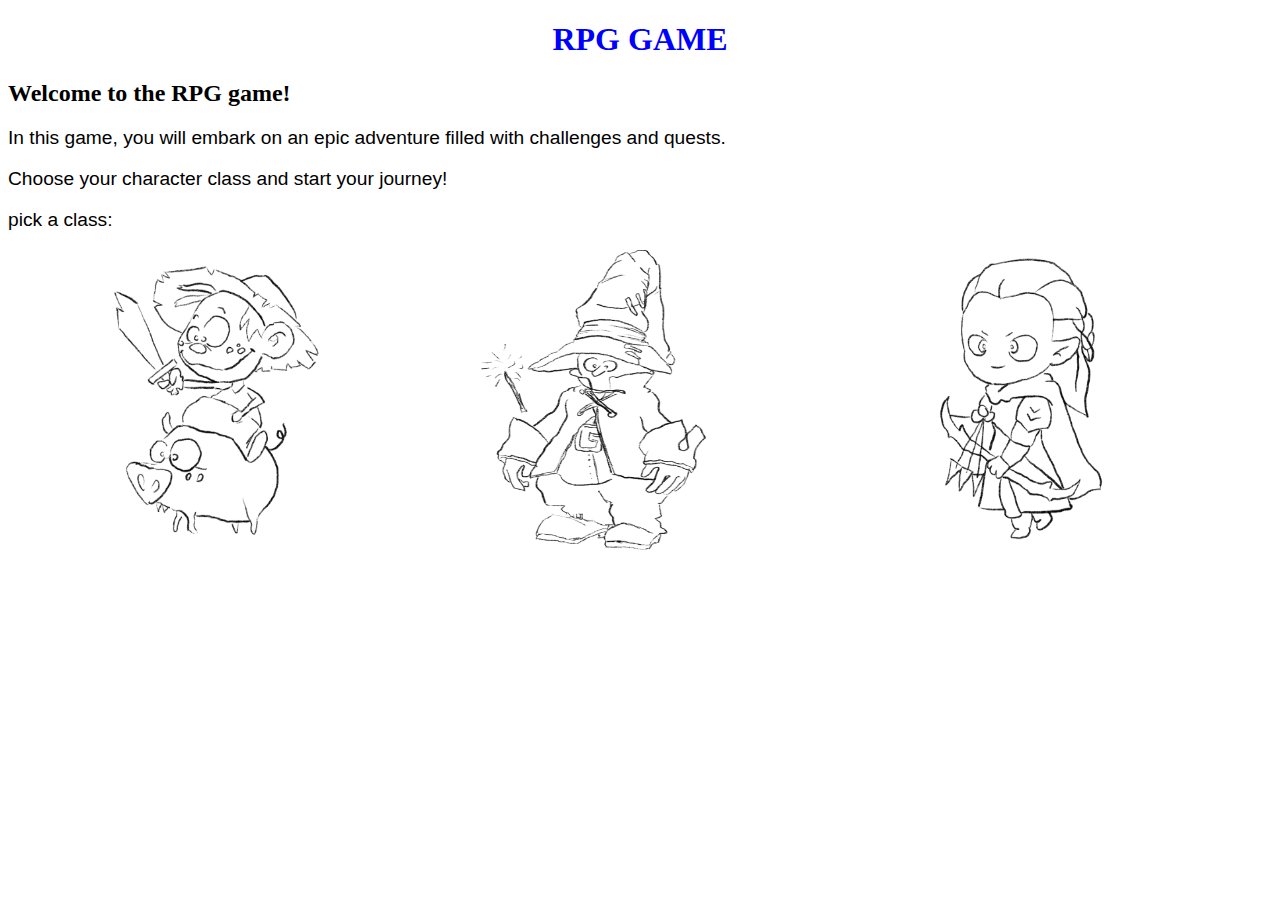
==== index.html @ e391cd56 "added archer png" ====
<!DOCTYPE html>
<html lang="en">

<head>
    <meta charset="UTF-8">
    <meta name="viewport" content="width=device-width, initial-scale=1.0">
    <title>RPG game</title>
    <link rel="stylesheet" href="styles.css">
</head>

<body>
    <h1>RPG GAME</h1>
    <section>
        <h2>Welcome to the RPG game!</h2>
        <p>In this game, you will embark on an epic adventure filled with challenges and quests.</p>
        <p>Choose your character class and start your journey!</p>
    <p>pick a class:</p>
    <div class="class-selection">
        <img id="class-image" src="warrior.png" alt="warrior image" height="300px" width="400px">
        <img id="class-image" src="mage.png" alt="mage image" height="300px" width="400px">
        <img id="class-image" src="archer.png" alt="archer image" height="300px" width="400px">
    </div>
    </section>


    
    <script src="script.js"></script>
</body>

</html>
---- styles.css ----
h1 {
    color: blue;
    font-size: 2em;
    text-align: center;
    font-family: Cambria, Cochin, Georgia, Times, 'Times New Roman', serif;
}

p {
    color: black;
    font-size: 1.2em;
    text-align: justify;
    font-family: Arial, Helvetica, sans-serif;
}
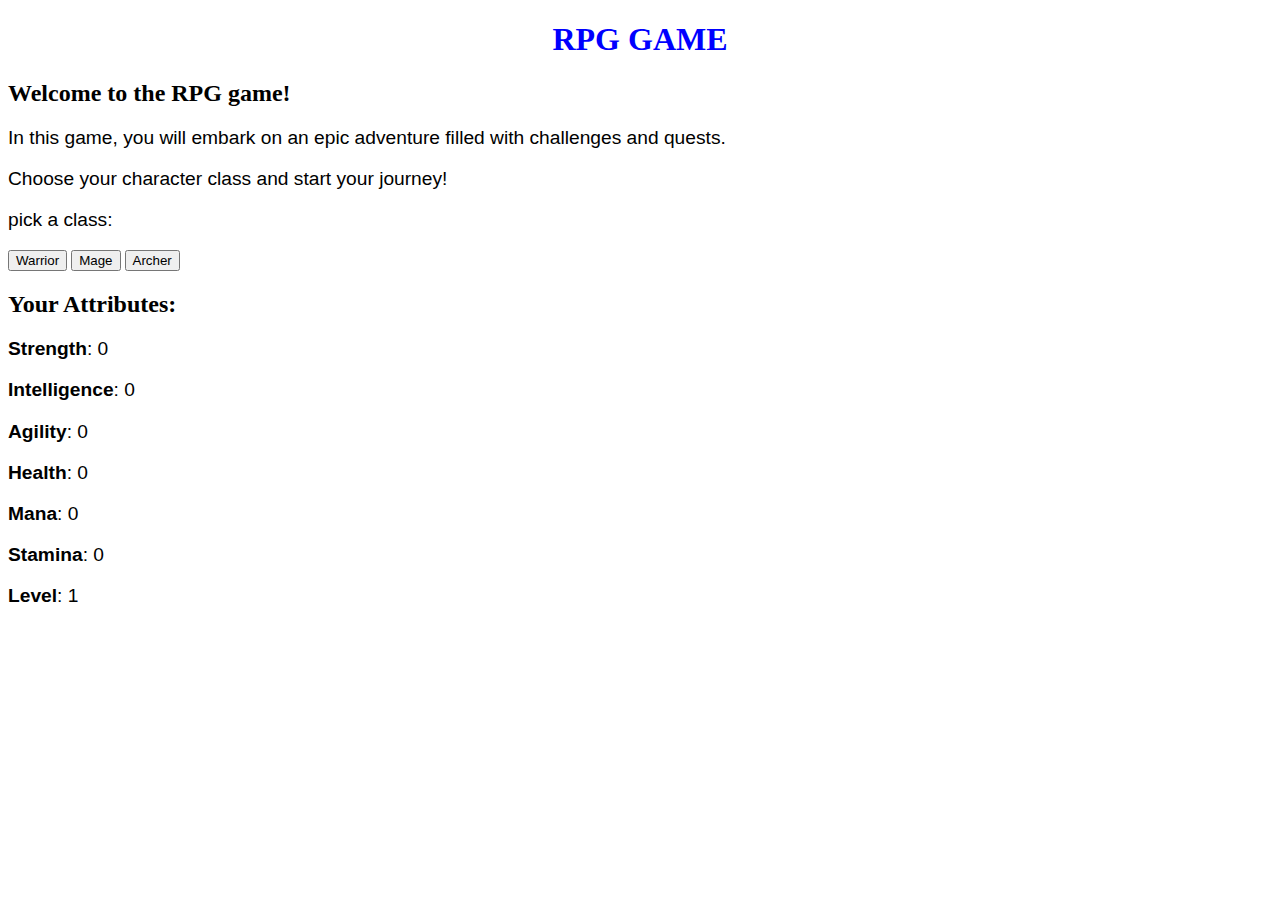
==== commit f13bbf87: "added buttons,atrributes" ====
--- a/index.html
+++ b/index.html
@@ -16,14 +16,21 @@
         <p>Choose your character class and start your journey!</p>
     <p>pick a class:</p>
     <div class="class-selection">
-        <img id="class-image" src="warrior.png" alt="warrior image" height="300px" width="400px">
-        <img id="class-image" src="mage.png" alt="mage image" height="300px" width="400px">
-        <img id="class-image" src="archer.png" alt="archer image" height="300px" width="400px">
+        <button class="class-button" id="warrior">Warrior</button>
+        <button class="class-button" id="mage">Mage</button>
+        <button class="class-button" id="archer">Archer</button>
     </div>
     </section>
-
-
-    
+    <div id="atributes">
+        <h2>Your Attributes:</h2>
+        <p id="strength"><strong>Strength</strong>: 0</p>
+        <p id="intelligence"><strong>Intelligence</strong>: 0</p>
+        <p id="agility"><strong>Agility</strong>: 0</p>
+        <p id="health"><strong>Health</strong>: 0</p>
+        <p id="mana"><strong>Mana</strong>: 0</p>
+        <p id="stamina"><strong>Stamina</strong>: 0</p>
+        <p id="level"><strong>Level</strong>: 1</p>
+    </div>
     <script src="script.js"></script>
 </body>
 
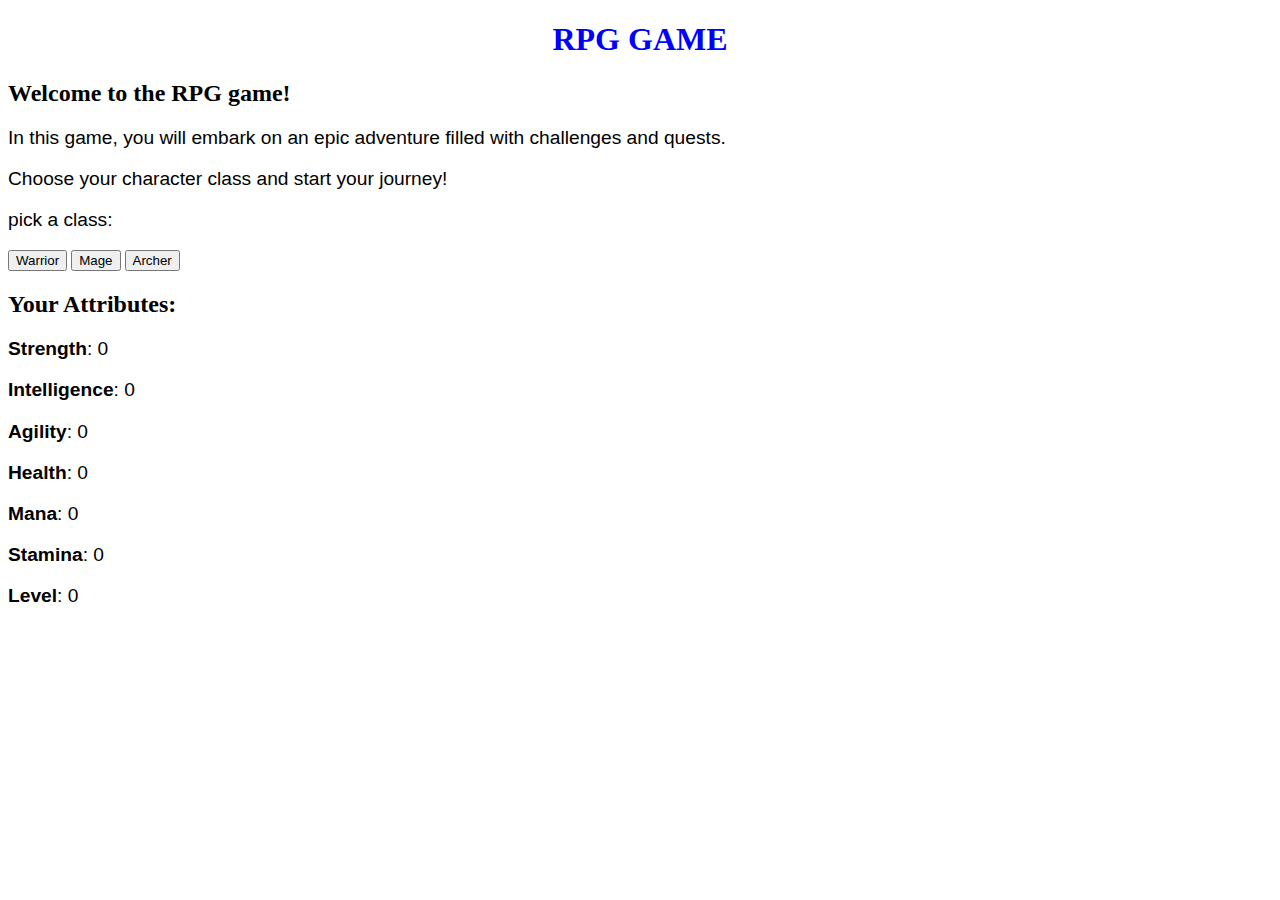
==== commit 49c8adc4: "updated level" ====
--- a/index.html
+++ b/index.html
@@ -29,7 +29,7 @@
         <p id="health"><strong>Health</strong>: 0</p>
         <p id="mana"><strong>Mana</strong>: 0</p>
         <p id="stamina"><strong>Stamina</strong>: 0</p>
-        <p id="level"><strong>Level</strong>: 1</p>
+        <p id="level"><strong>Level</strong>: 0</p>
     </div>
     <script src="script.js"></script>
 </body>
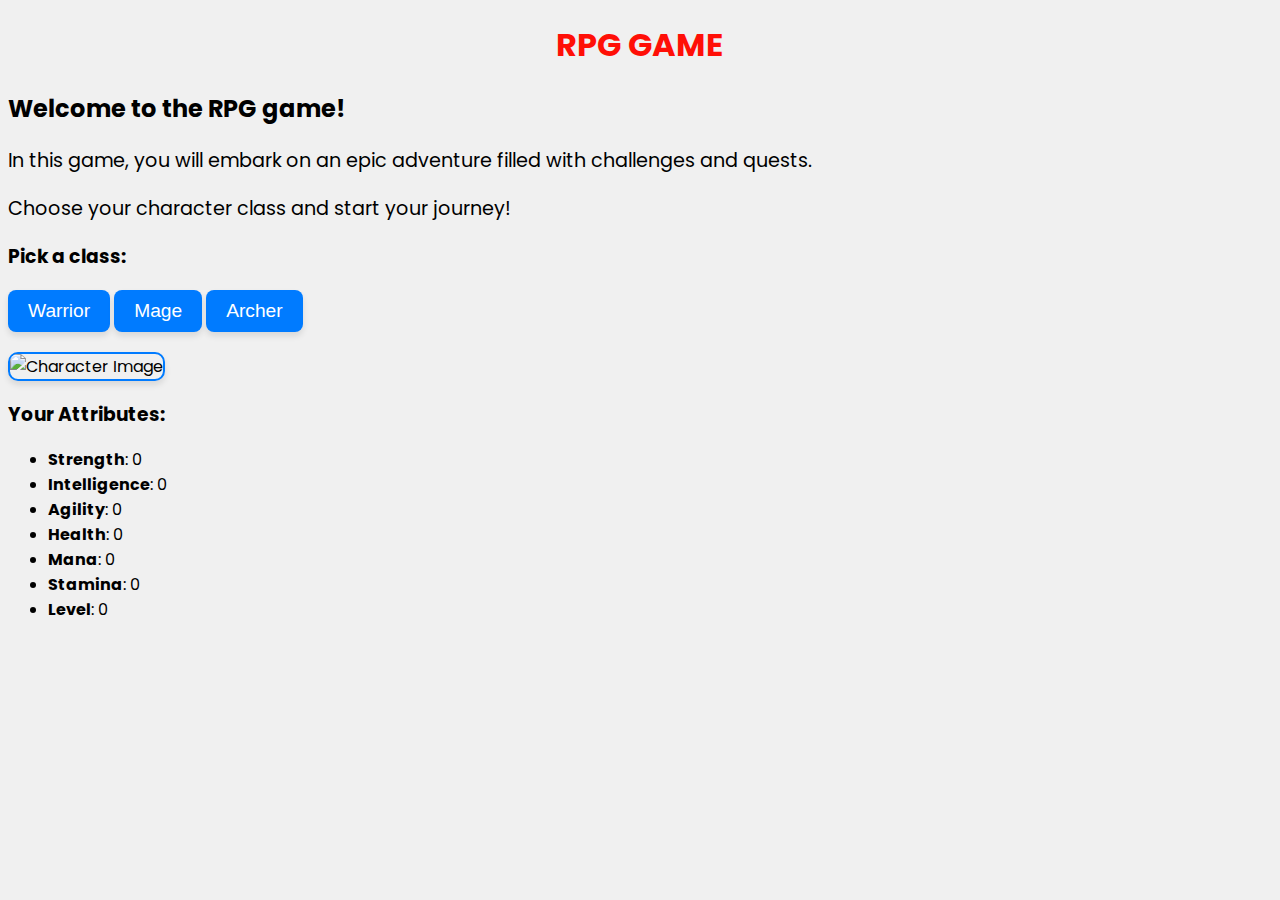
==== commit 20c2f664: "added stats, images and new style" ====
--- a/index.html
+++ b/index.html
@@ -5,33 +5,50 @@
     <meta charset="UTF-8">
     <meta name="viewport" content="width=device-width, initial-scale=1.0">
     <title>RPG game</title>
-    <link rel="stylesheet" href="styles.css">
+    <link rel="stylesheet" href="style.css">
+    <link href="https://fonts.googleapis.com/css2?family=Poppins:wght@400;700&display=swap" rel="stylesheet">
 </head>
 
 <body>
-    <h1>RPG GAME</h1>
-    <section>
-        <h2>Welcome to the RPG game!</h2>
-        <p>In this game, you will embark on an epic adventure filled with challenges and quests.</p>
-        <p>Choose your character class and start your journey!</p>
-    <p>pick a class:</p>
-    <div class="class-selection">
-        <button class="class-button" id="warrior">Warrior</button>
-        <button class="class-button" id="mage">Mage</button>
-        <button class="class-button" id="archer">Archer</button>
-    </div>
-    </section>
-    <div id="atributes">
-        <h2>Your Attributes:</h2>
-        <p id="strength"><strong>Strength</strong>: 0</p>
-        <p id="intelligence"><strong>Intelligence</strong>: 0</p>
-        <p id="agility"><strong>Agility</strong>: 0</p>
-        <p id="health"><strong>Health</strong>: 0</p>
-        <p id="mana"><strong>Mana</strong>: 0</p>
-        <p id="stamina"><strong>Stamina</strong>: 0</p>
-        <p id="level"><strong>Level</strong>: 0</p>
-    </div>
+    <header>
+        <h1>RPG GAME</h1>
+    </header>
+
+    <main>
+        
+        <section id="introduction">
+            <h2>Welcome to the RPG game!</h2>
+            <p>In this game, you will embark on an epic adventure filled with challenges and quests.</p>
+            <p>Choose your character class and start your journey!</p>
+        </section>
+
+        
+        <section id="class-selection">
+            <h3>Pick a class:</h3>
+            <div class="class-selection">
+                <button class="class-button" id="warrior">Warrior</button>
+                <button class="class-button" id="mage">Mage</button>
+                <button class="class-button" id="archer">Archer</button>
+            </div>
+            <div id="class-image">
+                <img id="character-image" src="" alt="Character Image" height="200" width="300">
+            </div>
+        </section>
+
+        
+        <section id="attributes">
+            <h3>Your Attributes:</h3>
+            <ul>
+                <li id="strength"><strong>Strength</strong>: 0</li>
+                <li id="intelligence"><strong>Intelligence</strong>: 0</li>
+                <li id="agility"><strong>Agility</strong>: 0</li>
+                <li id="health"><strong>Health</strong>: 0</li>
+                <li id="mana"><strong>Mana</strong>: 0</li>
+                <li id="stamina"><strong>Stamina</strong>: 0</li>
+                <li id="level"><strong>Level</strong>: 0</li>
+            </ul>
+        </section>
+    </main>
     <script src="script.js"></script>
 </body>
-
 </html>--- a/style.css
+++ b/style.css
@@ -0,0 +1,57 @@
+h1 {
+    color: rgb(255, 15, 7);
+    font-size: 2em;
+    text-align: center;
+}
+
+p {
+    font-size: 1.2em;
+}
+
+.attributes-title {
+    display: block; 
+    text-align: left; 
+    font-size: 1.5em; 
+    margin: 30px 0 0 15px;
+}
+
+body {
+    background-color: #f0f0f0;
+    font-family: 'Poppins', sans-serif;
+    font-size: 16px;
+}
+
+/* Štýly pre tlačidlá */
+.class-button {
+    background-color: #007bff; /* Modrá farba pozadia */
+    color: white; /* Biela farba textu */
+    font-size: 1.2em; /* Veľkosť textu */
+    padding: 10px 20px; /* Vnútorné odsadenie */
+    border: none; /* Odstránenie okrajov */
+    border-radius: 8px; /* Zaoblené rohy */
+    cursor: pointer; /* Zmena kurzora na ukazovateľ */
+    box-shadow: 0 4px 6px rgba(0, 0, 0, 0.1); /* Jemný tieň */
+    transition: all 0.3s ease; /* Plynulý prechod pri hover */
+}
+
+/* Efekt pri hover */
+.class-button:hover {
+    background-color: #0056b3; /* Tmavšia modrá pri hover */
+    box-shadow: 0 6px 8px rgba(0, 0, 0, 0.2); /* Zvýraznený tieň */
+}
+
+/* Efekt pri kliknutí */
+.class-button:active {
+    background-color: #003f7f; /* Ešte tmavšia modrá pri kliknutí */
+    box-shadow: 0 3px 4px rgba(0, 0, 0, 0.2); /* Znížený tieň */
+    transform: translateY(1px); /* Jemné stlačenie tlačidla */
+}
+
+
+
+#character-image {
+    margin-top: 20px;
+    border: 2px solid #007bff; /* Rámček okolo obrázka */
+    border-radius: 10px; /* Zaoblené rohy */
+    box-shadow: 0 4px 6px rgba(0, 0, 0, 0.1); /* Jemný tieň */
+}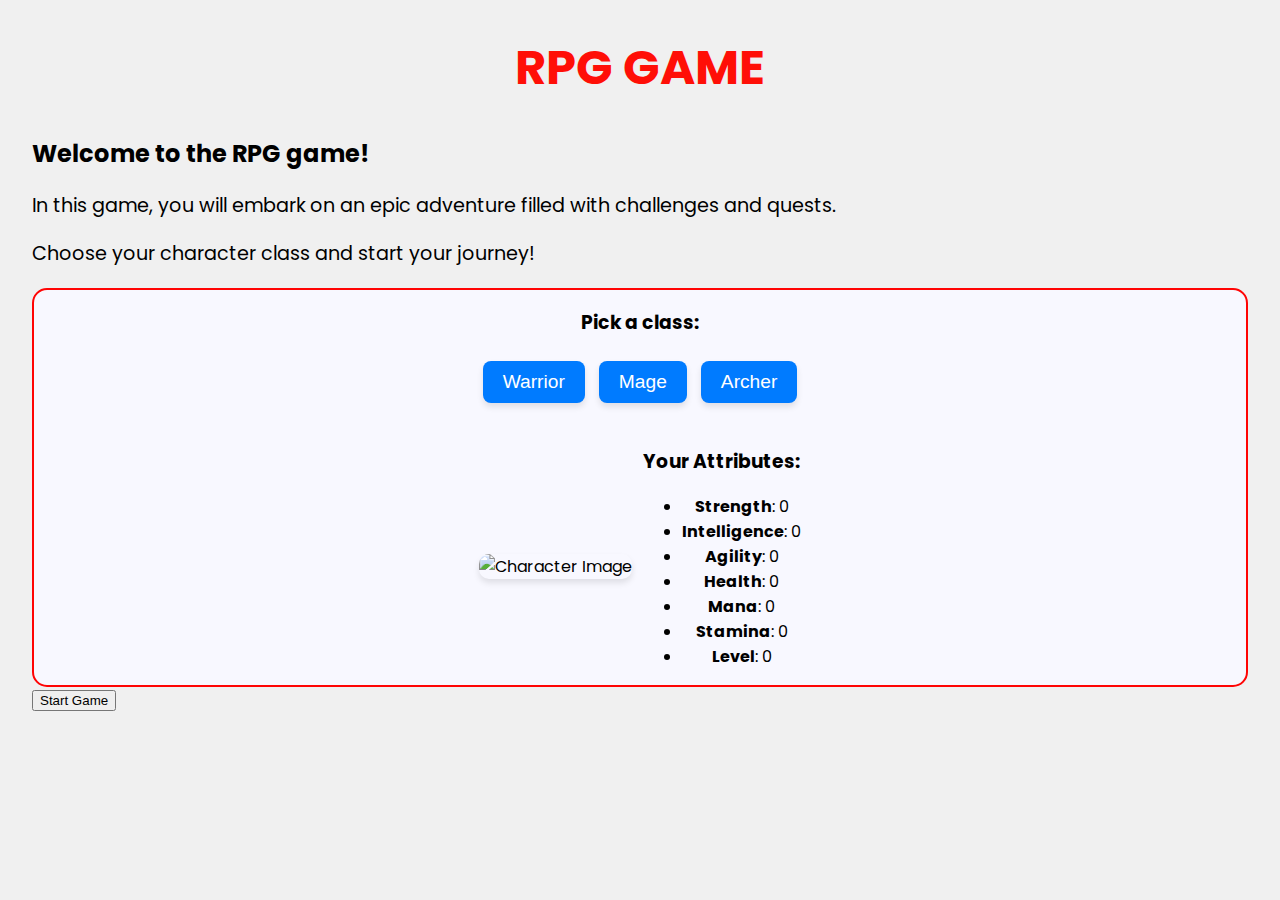
==== commit 4a6634ac: "Add Start Game button, lock class after selection, and center attributes with image" ====
--- a/index.html
+++ b/index.html
@@ -15,14 +15,14 @@
     </header>
 
     <main>
-        
+
         <section id="introduction">
             <h2>Welcome to the RPG game!</h2>
             <p>In this game, you will embark on an epic adventure filled with challenges and quests.</p>
             <p>Choose your character class and start your journey!</p>
         </section>
 
-        
+
         <section id="class-selection">
             <h3>Pick a class:</h3>
             <div class="class-selection">
@@ -30,25 +30,30 @@
                 <button class="class-button" id="mage">Mage</button>
                 <button class="class-button" id="archer">Archer</button>
             </div>
-            <div id="class-image">
-                <img id="character-image" src="" alt="Character Image" height="200" width="300">
+            <div id="class-display">
+                <div id="class-image">
+                    <img id="character-image" src="" alt="Character Image" height="200" width="300">
+                </div>
+                <div id="attributes">
+                    <h3>Your Attributes:</h3>
+                    <ul>
+                        <li id="strength"><strong>Strength</strong>: 0</li>
+                        <li id="intelligence"><strong>Intelligence</strong>: 0</li>
+                        <li id="agility"><strong>Agility</strong>: 0</li>
+                        <li id="health"><strong>Health</strong>: 0</li>
+                        <li id="mana"><strong>Mana</strong>: 0</li>
+                        <li id="stamina"><strong>Stamina</strong>: 0</li>
+                        <li id="level"><strong>Level</strong>: 0</li>
+                    </ul>
+                </div>
             </div>
         </section>
 
-        
-        <section id="attributes">
-            <h3>Your Attributes:</h3>
-            <ul>
-                <li id="strength"><strong>Strength</strong>: 0</li>
-                <li id="intelligence"><strong>Intelligence</strong>: 0</li>
-                <li id="agility"><strong>Agility</strong>: 0</li>
-                <li id="health"><strong>Health</strong>: 0</li>
-                <li id="mana"><strong>Mana</strong>: 0</li>
-                <li id="stamina"><strong>Stamina</strong>: 0</li>
-                <li id="level"><strong>Level</strong>: 0</li>
-            </ul>
-        </section>
+        <div>
+            <button id="start-game">Start Game</button>
+        </div>
     </main>
     <script src="script.js"></script>
 </body>
+
 </html>--- a/style.css
+++ b/style.css
@@ -1,6 +1,6 @@
 h1 {
     color: rgb(255, 15, 7);
-    font-size: 2em;
+    font-size: 3em;
     text-align: center;
 }
 
@@ -9,9 +9,9 @@
 }
 
 .attributes-title {
-    display: block; 
-    text-align: left; 
-    font-size: 1.5em; 
+    display: block;
+    text-align: left;
+    font-size: 1.5em;
     margin: 30px 0 0 15px;
 }
 
@@ -19,39 +19,58 @@
     background-color: #f0f0f0;
     font-family: 'Poppins', sans-serif;
     font-size: 16px;
+    padding-left: 24px;
+    padding-right: 24px;
 }
 
-/* Štýly pre tlačidlá */
+
 .class-button {
-    background-color: #007bff; /* Modrá farba pozadia */
-    color: white; /* Biela farba textu */
-    font-size: 1.2em; /* Veľkosť textu */
-    padding: 10px 20px; /* Vnútorné odsadenie */
-    border: none; /* Odstránenie okrajov */
-    border-radius: 8px; /* Zaoblené rohy */
-    cursor: pointer; /* Zmena kurzora na ukazovateľ */
-    box-shadow: 0 4px 6px rgba(0, 0, 0, 0.1); /* Jemný tieň */
-    transition: all 0.3s ease; /* Plynulý prechod pri hover */
+    background-color: #007bff;
+    color: white;
+    margin: 5px;
+    font-size: 1.2em;
+    padding: 10px 20px;
+    border: none;
+    border-radius: 8px;
+    cursor: pointer;
+    box-shadow: 0 4px 6px rgba(0, 0, 0, 0.1);
+    transition: all 0.3s ease;
 }
 
-/* Efekt pri hover */
+
 .class-button:hover {
-    background-color: #0056b3; /* Tmavšia modrá pri hover */
-    box-shadow: 0 6px 8px rgba(0, 0, 0, 0.2); /* Zvýraznený tieň */
+    background-color: #0056b3;
+    box-shadow: 0 6px 8px rgba(0, 0, 0, 0.2);
 }
 
-/* Efekt pri kliknutí */
+
 .class-button:active {
-    background-color: #003f7f; /* Ešte tmavšia modrá pri kliknutí */
-    box-shadow: 0 3px 4px rgba(0, 0, 0, 0.2); /* Znížený tieň */
-    transform: translateY(1px); /* Jemné stlačenie tlačidla */
+    background-color: #003f7f;
+    box-shadow: 0 3px 4px rgba(0, 0, 0, 0.2);
+    transform: translateY(1px);
 }
 
 
 
 #character-image {
     margin-top: 20px;
-    border: 2px solid #007bff; /* Rámček okolo obrázka */
-    border-radius: 10px; /* Zaoblené rohy */
-    box-shadow: 0 4px 6px rgba(0, 0, 0, 0.1); /* Jemný tieň */
+    border-radius: 10px;
+    box-shadow: 0 4px 6px rgba(0, 0, 0, 0.1);
+}
+
+#class-display {
+    display: flex;
+    align-items: center;
+    /* Vertikálne zarovná obsah na stred */
+    justify-content: center;
+    /* Horizontálne zarovná obsah na stred */
+    gap: 10px;
+    /* Zmenšená medzera medzi obrázkom a atribútmi */
+    margin-top: 20px;
+}
+#class-selection {
+    text-align: center;
+    border: #ff0404 solid 2px;
+    border-radius: 15px;
+    background-color: ghostwhite;
 }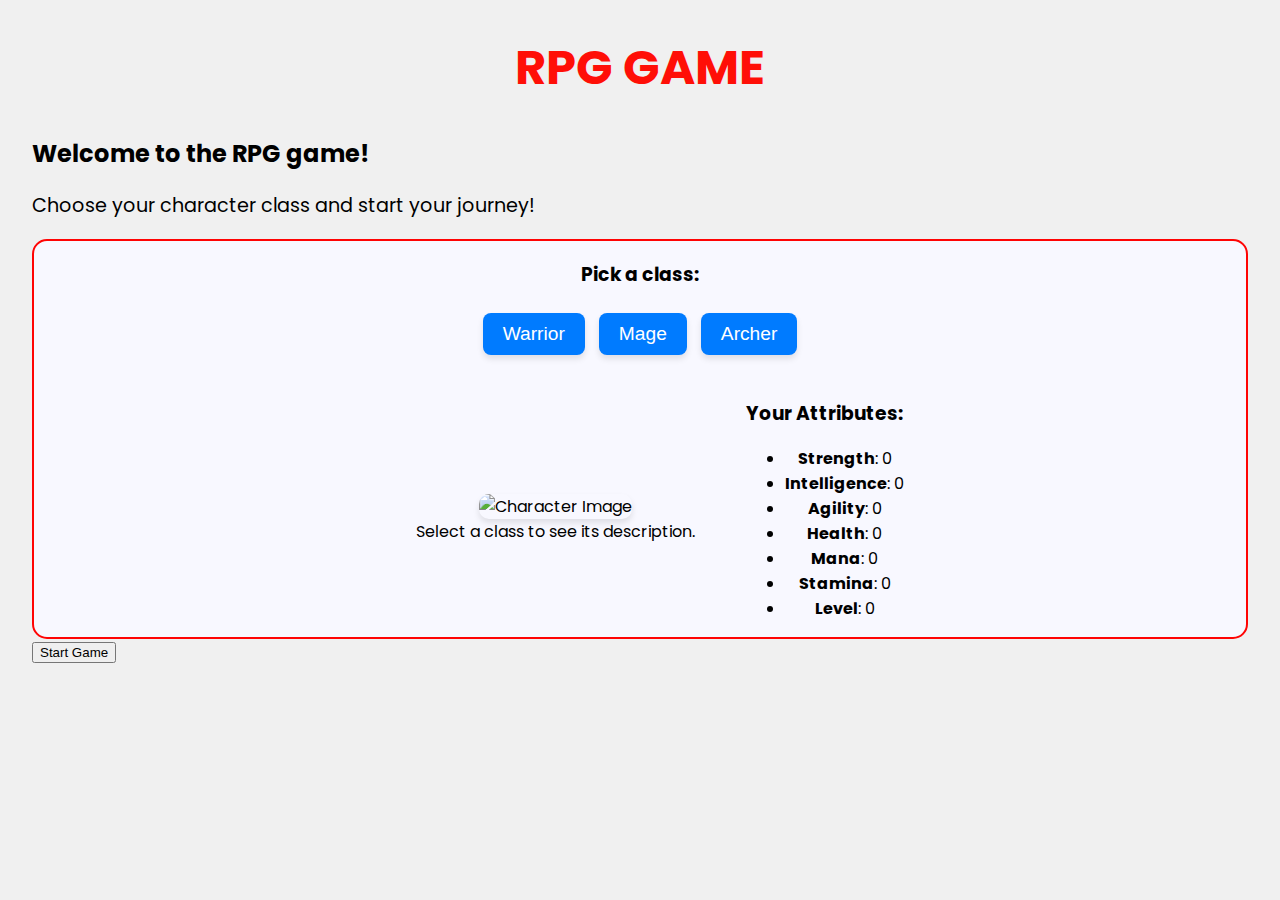
==== commit 6288fd9e: "replace non-semantic HTML elements with  few semantic ones" ====
--- a/index.html
+++ b/index.html
@@ -18,8 +18,10 @@
 
         <section id="introduction">
             <h2>Welcome to the RPG game!</h2>
-            <p>In this game, you will embark on an epic adventure filled with challenges and quests.</p>
-            <p>Choose your character class and start your journey!</p>
+            <aside>
+                
+                <p>Choose your character class and start your journey!</p>
+            </aside>
         </section>
 
 
@@ -31,9 +33,10 @@
                 <button class="class-button" id="archer">Archer</button>
             </div>
             <div id="class-display">
-                <div id="class-image">
+                <figure>
                     <img id="character-image" src="" alt="Character Image" height="200" width="300">
-                </div>
+                    <figcaption id="class-description">Select a class to see its description.</figcaption>
+                </figure>
                 <div id="attributes">
                     <h3>Your Attributes:</h3>
                     <ul>
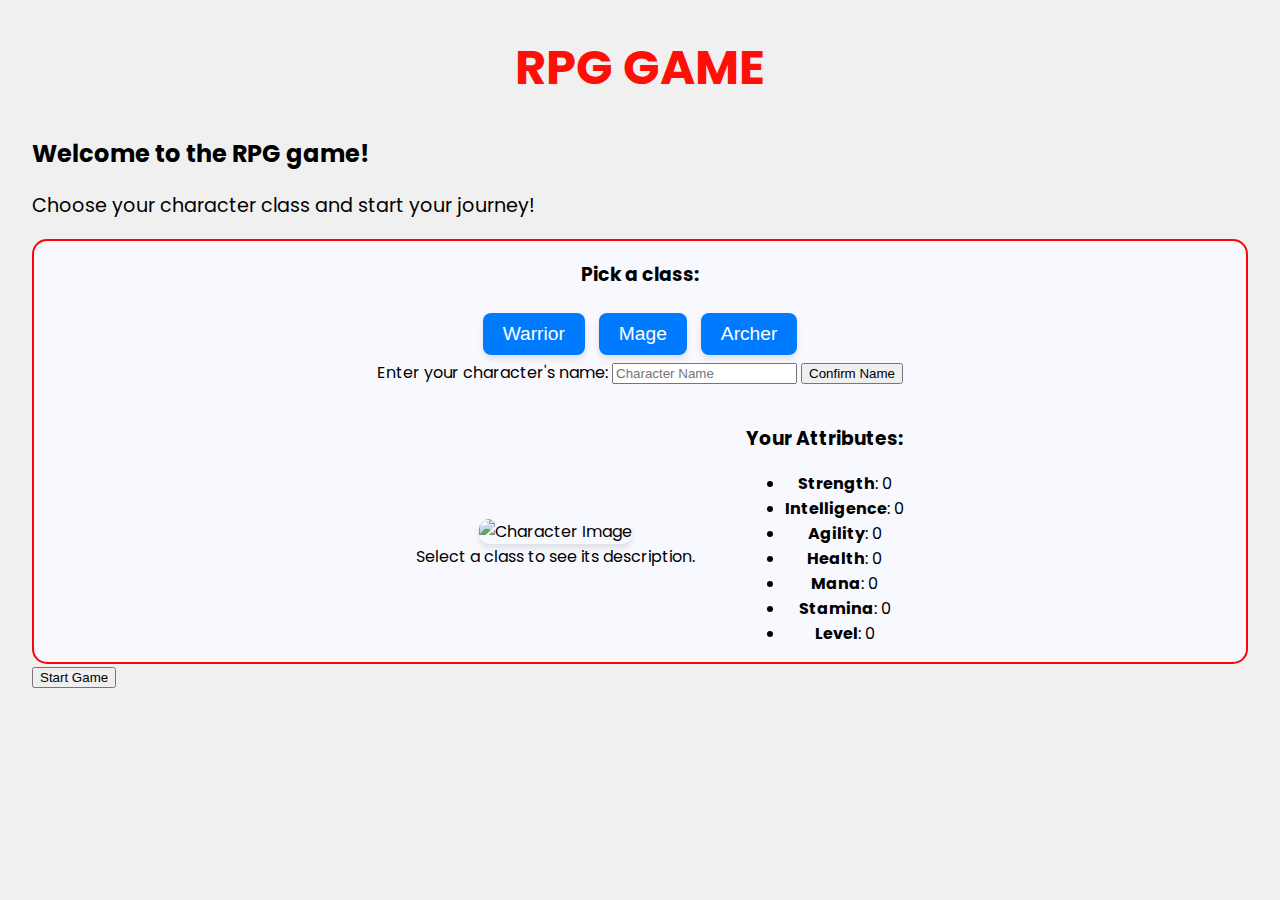
==== commit 844ebbd9: "Add class selection, validation, and start game mechanics" ====
--- a/index.html
+++ b/index.html
@@ -32,6 +32,12 @@
                 <button class="class-button" id="mage">Mage</button>
                 <button class="class-button" id="archer">Archer</button>
             </div>
+            <div class="name-selection">
+                <label for="character-name">Enter your character's name:</label>
+                <input type="text" id="character-name" placeholder="Character Name" required>
+                <button id="confirm-name">Confirm Name</button>
+
+            </div>
             <div id="class-display">
                 <figure>
                     <img id="character-image" src="" alt="Character Image" height="200" width="300">
@@ -53,7 +59,7 @@
         </section>
 
         <div>
-            <button id="start-game">Start Game</button>
+            <a href="game.html"><button id="start-game">Start Game</button></a>
         </div>
     </main>
     <script src="script.js"></script>
--- a/style.css
+++ b/style.css
@@ -45,9 +45,9 @@
 
 
 .class-button:active {
-    background-color: #003f7f;
+    background-color: #28a745;
     box-shadow: 0 3px 4px rgba(0, 0, 0, 0.2);
-    transform: translateY(1px);
+    border: 2px solid #1e7e34;
 }
 
 
@@ -61,13 +61,11 @@
 #class-display {
     display: flex;
     align-items: center;
-    /* Vertikálne zarovná obsah na stred */
     justify-content: center;
-    /* Horizontálne zarovná obsah na stred */
     gap: 10px;
-    /* Zmenšená medzera medzi obrázkom a atribútmi */
     margin-top: 20px;
 }
+
 #class-selection {
     text-align: center;
     border: #ff0404 solid 2px;
